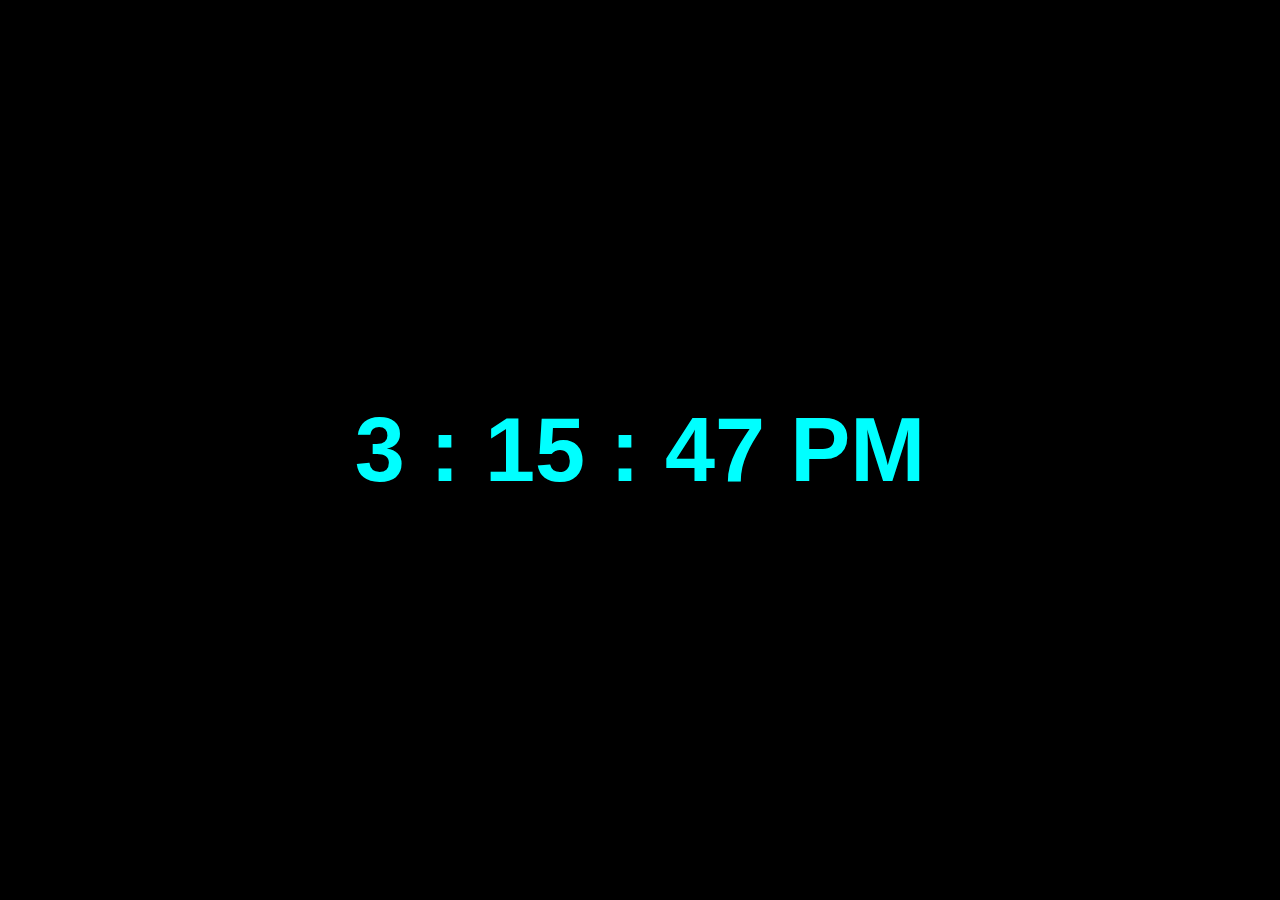
==== index.html @ de8e8876 "Add files via upload" ====
<!DOCTYPE html>
<html lang="en">
<head>
    <meta charset="UTF-8">
    <meta http-equiv="X-UA-Compatible" content="IE=edge">
    <meta name="viewport" content="width=device-width, initial-scale=1.0">
    <title>Javascript Digital Clock</title>
    <link rel="stylesheet" href="style.css">
    <script defer src="script.js"></script>
</head>
<body>
   <div class="container">
       <span id="hours">00</span>
       <span>:</span>
       <span id="minutes">00</span>
       <span>:</span>
       <span id="seconds">00</span>
       <span id="sessions">AM</span>
   </div>
</body>
</html>
---- style.css ----
body{
    margin: 0%;
    padding: 0%;
    background-color: black;
    
}

.container {
    font-family:Arial, Helvetica, sans-serif;
    color: cyan;
    font-weight: bold;
    position: absolute;
    top: 50%;
    left: 50%;
    transform: translate(-50%, -50%);
    font-size: 90px;
}
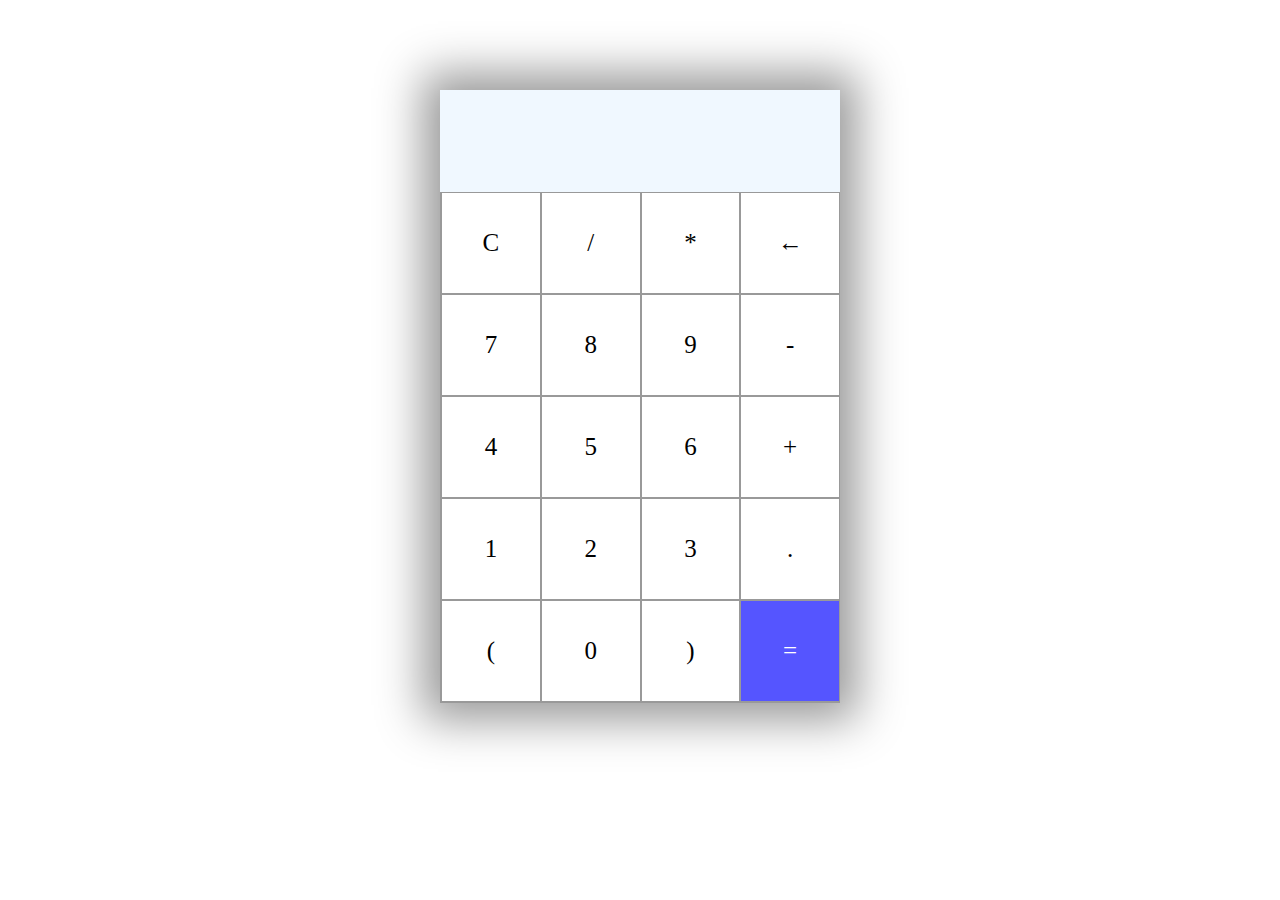
==== commit 4a44699c: "Add files via upload" ====
--- a/index.html
+++ b/index.html
@@ -4,18 +4,37 @@
     <meta charset="UTF-8">
     <meta http-equiv="X-UA-Compatible" content="IE=edge">
     <meta name="viewport" content="width=device-width, initial-scale=1.0">
-    <title>Javascript Digital Clock</title>
+    <title>Calculator</title>
     <link rel="stylesheet" href="style.css">
-    <script defer src="script.js"></script>
 </head>
 <body>
-   <div class="container">
-       <span id="hours">00</span>
-       <span>:</span>
-       <span id="minutes">00</span>
-       <span>:</span>
-       <span id="seconds">00</span>
-       <span id="sessions">AM</span>
-   </div>
+    <section>
+        <div class="container">
+            <div id="display"></div>
+                <div class="buttons">
+                    <div class="button">C</div>
+                    <div class="button">/</div>
+                    <div class="button">*</div>
+                    <div class="button">&larr;</div>
+                    <div class="button">7</div>
+                    <div class="button">8</div>
+                    <div class="button">9</div>
+                    <div class="button">-</div>
+                    <div class="button">4</div>
+                    <div class="button">5</div>
+                    <div class="button">6</div>
+                    <div class="button">+</div>
+                    <div class="button">1</div>
+                    <div class="button">2</div>
+                    <div class="button">3</div>
+                    <div class="button">.</div>
+                    <div class="button">(</div>
+                    <div class="button">0</div>
+                    <div class="button">)</div>
+                    <div id="equal"class="button">=</div>
+                </div>
+        </div>
+    </section>
+    <script src="index.js"></script>
 </body>
 </html>--- a/style.css
+++ b/style.css
@@ -1,17 +1,48 @@
-body{
-    margin: 0%;
-    padding: 0%;
-    background-color: black;
-    
-}
-
-.container {
-    font-family:Arial, Helvetica, sans-serif;
-    color: cyan;
-    font-weight: bold;
-    position: absolute;
-    top: 50%;
-    left: 50%;
-    transform: translate(-50%, -50%);
-    font-size: 90px;
+.container {
+    max-width: 400px;
+    margin: 10vh auto 0 auto;
+    box-shadow: 0px 0px 43px 17px rgba(153,153,153,1);
+}
+
+ #display {
+    text-align: right;
+    height: 70px;
+    line-height: 70px;
+    padding: 16px 8px;
+    font-size: 25px;
+    background: aliceblue;
+     
+
+}
+
+.buttons {
+    display: grid;
+    border-bottom: 1px solid #999;
+    border-left: 1px solid #999;
+    grid-template-columns: 1fr 1fr 1fr 1fr;
+}
+
+.buttons > div {
+    border-top: 1px solid #999;
+    border-right: 1px solid #999;
+}
+
+.button {
+    border: 0.5px solid #999;
+    line-height: 100px;
+    text-align: center;
+    font-size: 25px;
+    cursor: pointer;
+}
+
+#equal {
+    background-color: #5555ff;
+    color: white;
+}
+
+
+.button:hover {
+    background-color: black;
+    color: white;
+    transition: 0.5s ease-in-out;
 }